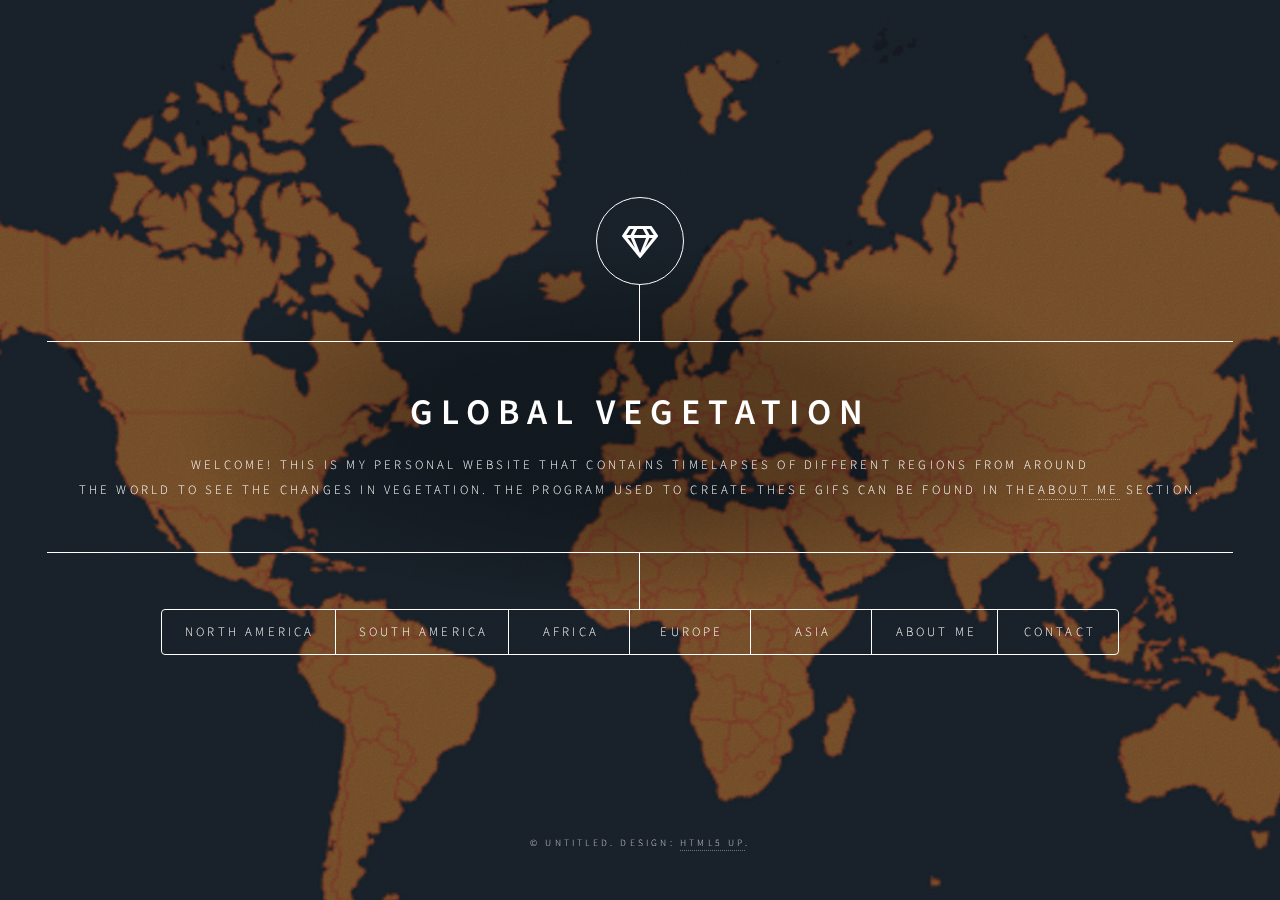
==== html5up-dimension/index.html @ e76c3365 "Update website" ====
<!DOCTYPE HTML>
<!--
	Dimension by HTML5 UP
	html5up.net | @ajlkn
	Free for personal and commercial use under the CCA 3.0 license (html5up.net/license)
-->
<html>
	<head>
		<title>Global Vegetation</title>
		<meta charset="utf-8" />
		<meta name="viewport" content="width=device-width, initial-scale=1, user-scalable=no" />
		<link rel="stylesheet" href="assets/css/main.css" />
		<noscript><link rel="stylesheet" href="assets/css/noscript.css" /></noscript>
	</head>
	<body class="is-preload">

		<!-- Wrapper -->
			<div id="wrapper">

				<!-- Header -->
					<header id="header">
						<div class="logo">
							<span class="icon fa-gem"></span>
						</div>
						<div class="content">
							<div class="inner">
								<h1>Global Vegetation</h1>
								<p>Welcome! This is my personal website that contains timelapses of different regions from around<br />
								the world to see the changes in vegetation. The program used to create these gifs can be found in the<a href="#about_me">About Me</a> section.</p>
							</div>
						</div>
						<nav>
							<ul>
								<li><a href="#north_america">North America</a></li>
								<li><a href="#south_america">South America</a></li>
								<li><a href="#africa">Africa</a></li>
								<li><a href="#europe">Europe</a></li>
								<li><a href="#asia">Asia</a></li>
								<li><a href="#about_me">About Me</a></li>
								<li><a href="#contact">Contact</a></li>
								<!--<li><a href="#elements">Elements</a></li>-->
							</ul>
						</nav>
					</header>

				<!-- Main -->
					<div id="main">

						<!-- North America -->
							<article id="north_america">
								<h2 class="major">North America</h2>
								<span class="image main"><img src="images/pic01.jpg" alt="" /></span>
								<p>Aenean ornare velit lacus, ac varius enim ullamcorper eu. Proin aliquam facilisis ante interdum congue. Integer mollis, nisl amet convallis, porttitor magna ullamcorper, amet egestas mauris. Ut magna finibus nisi nec lacinia. Nam maximus erat id euismod egestas. By the way, check out my <a href="#work">awesome work</a>.</p>
								<span class="image main"><img src="images/pic01.jpg" alt="" /></span>
								<p>Lorem ipsum dolor sit amet, consectetur adipiscing elit. Duis dapibus rutrum facilisis. Class aptent taciti sociosqu ad litora torquent per conubia nostra, per inceptos himenaeos. Etiam tristique libero eu nibh porttitor fermentum. Nullam venenatis erat id vehicula viverra. Nunc ultrices eros ut ultricies condimentum. Mauris risus lacus, blandit sit amet venenatis non, bibendum vitae dolor. Nunc lorem mauris, fringilla in aliquam at, euismod in lectus. Pellentesque habitant morbi tristique senectus et netus et malesuada fames ac turpis egestas. In non lorem sit amet elit placerat maximus. Pellentesque aliquam maximus risus, vel sed vehicula.</p>
							</article>

						<!-- South America -->
							<article id="south_america">
								<h2 class="major">South America</h2>
								<span class="image main"><img src="images/pic02.jpg" alt="" /></span>
								<p>Adipiscing magna sed dolor elit. Praesent eleifend dignissim arcu, at eleifend sapien imperdiet ac. Aliquam erat volutpat. Praesent urna nisi, fringila lorem et vehicula lacinia quam. Integer sollicitudin mauris nec lorem luctus ultrices.</p>
								<p>Nullam et orci eu lorem consequat tincidunt vivamus et sagittis libero. Mauris aliquet magna magna sed nunc rhoncus pharetra. Pellentesque condimentum sem. In efficitur ligula tate urna. Maecenas laoreet massa vel lacinia pellentesque lorem ipsum dolor. Nullam et orci eu lorem consequat tincidunt. Vivamus et sagittis libero. Mauris aliquet magna magna sed nunc rhoncus amet feugiat tempus.</p>
							</article>

						<!-- Africa -->
							<article id="africa">
								<h2 class="major">Africa</h2>
								<span class="image main"><img src="images/pic02.jpg" alt="" /></span>
								<p>Adipiscing magna sed dolor elit. Praesent eleifend dignissim arcu, at eleifend sapien imperdiet ac. Aliquam erat volutpat. Praesent urna nisi, fringila lorem et vehicula lacinia quam. Integer sollicitudin mauris nec lorem luctus ultrices.</p>
								<p>Nullam et orci eu lorem consequat tincidunt vivamus et sagittis libero. Mauris aliquet magna magna sed nunc rhoncus pharetra. Pellentesque condimentum sem. In efficitur ligula tate urna. Maecenas laoreet massa vel lacinia pellentesque lorem ipsum dolor. Nullam et orci eu lorem consequat tincidunt. Vivamus et sagittis libero. Mauris aliquet magna magna sed nunc rhoncus amet feugiat tempus.</p>
							</article>

						<!-- Europe -->
							<article id="europe">
								<h2 class="major">Europe</h2>
								<span class="image main"><img src="images/pic02.jpg" alt="" /></span>
								<p>Adipiscing magna sed dolor elit. Praesent eleifend dignissim arcu, at eleifend sapien imperdiet ac. Aliquam erat volutpat. Praesent urna nisi, fringila lorem et vehicula lacinia quam. Integer sollicitudin mauris nec lorem luctus ultrices.</p>
								<p>Nullam et orci eu lorem consequat tincidunt vivamus et sagittis libero. Mauris aliquet magna magna sed nunc rhoncus pharetra. Pellentesque condimentum sem. In efficitur ligula tate urna. Maecenas laoreet massa vel lacinia pellentesque lorem ipsum dolor. Nullam et orci eu lorem consequat tincidunt. Vivamus et sagittis libero. Mauris aliquet magna magna sed nunc rhoncus amet feugiat tempus.</p>
							</article>

						<!-- Asia -->
							<article id="asia">
								<h2 class="major">Asia</h2>
								<span class="image main"><img src="images/pic02.jpg" alt="" /></span>
								<p>Adipiscing magna sed dolor elit. Praesent eleifend dignissim arcu, at eleifend sapien imperdiet ac. Aliquam erat volutpat. Praesent urna nisi, fringila lorem et vehicula lacinia quam. Integer sollicitudin mauris nec lorem luctus ultrices.</p>
								<p>Nullam et orci eu lorem consequat tincidunt vivamus et sagittis libero. Mauris aliquet magna magna sed nunc rhoncus pharetra. Pellentesque condimentum sem. In efficitur ligula tate urna. Maecenas laoreet massa vel lacinia pellentesque lorem ipsum dolor. Nullam et orci eu lorem consequat tincidunt. Vivamus et sagittis libero. Mauris aliquet magna magna sed nunc rhoncus amet feugiat tempus.</p>
							</article>

						<!-- About Me -->
							<article id="about_me">
								<h2 class="major">About Me</h2>
								<span class="image main"><img src="images/pic03.jpg" alt="" /></span>
								<p>Lorem ipsum dolor sit amet, consectetur et adipiscing elit. Praesent eleifend dignissim arcu, at eleifend sapien imperdiet ac. Aliquam erat volutpat. Praesent urna nisi, fringila lorem et vehicula lacinia quam. Integer sollicitudin mauris nec lorem luctus ultrices. Aliquam libero et malesuada fames ac ante ipsum primis in faucibus. Cras viverra ligula sit amet ex mollis mattis lorem ipsum dolor sit amet.</p>
							</article>

						<!-- Contact -->
							<article id="contact">
								<h2 class="major">Contact</h2>
								<form method="post" action="#">
									<div class="fields">
										<div class="field half">
											<label for="name">Name</label>
											<input type="text" name="name" id="name" />
										</div>
										<div class="field half">
											<label for="email">Email</label>
											<input type="text" name="email" id="email" />
										</div>
										<div class="field">
											<label for="message">Message</label>
											<textarea name="message" id="message" rows="4"></textarea>
										</div>
									</div>
									<ul class="actions">
										<li><input type="submit" value="Send Message" class="primary" /></li>
										<li><input type="reset" value="Reset" /></li>
									</ul>
								</form>
								<ul class="icons">
									<li><a href="#" class="icon brands fa-twitter"><span class="label">Twitter</span></a></li>
									<li><a href="#" class="icon brands fa-facebook-f"><span class="label">Facebook</span></a></li>
									<li><a href="#" class="icon brands fa-instagram"><span class="label">Instagram</span></a></li>
									<li><a href="#" class="icon brands fa-github"><span class="label">GitHub</span></a></li>
								</ul>
							</article>

						<!-- Elements -->
							<article id="elements">
								<h2 class="major">Elements</h2>

								<section>
									<h3 class="major">Text</h3>
									<p>This is <b>bold</b> and this is <strong>strong</strong>. This is <i>italic</i> and this is <em>emphasized</em>.
									This is <sup>superscript</sup> text and this is <sub>subscript</sub> text.
									This is <u>underlined</u> and this is code: <code>for (;;) { ... }</code>. Finally, <a href="#">this is a link</a>.</p>
									<hr />
									<h2>Heading Level 2</h2>
									<h3>Heading Level 3</h3>
									<h4>Heading Level 4</h4>
									<h5>Heading Level 5</h5>
									<h6>Heading Level 6</h6>
									<hr />
									<h4>Blockquote</h4>
									<blockquote>Fringilla nisl. Donec accumsan interdum nisi, quis tincidunt felis sagittis eget tempus euismod. Vestibulum ante ipsum primis in faucibus vestibulum. Blandit adipiscing eu felis iaculis volutpat ac adipiscing accumsan faucibus. Vestibulum ante ipsum primis in faucibus lorem ipsum dolor sit amet nullam adipiscing eu felis.</blockquote>
									<h4>Preformatted</h4>
									<pre><code>i = 0;

while (!deck.isInOrder()) {
    print 'Iteration ' + i;
    deck.shuffle();
    i++;
}

print 'It took ' + i + ' iterations to sort the deck.';</code></pre>
								</section>

								<section>
									<h3 class="major">Lists</h3>

									<h4>Unordered</h4>
									<ul>
										<li>Dolor pulvinar etiam.</li>
										<li>Sagittis adipiscing.</li>
										<li>Felis enim feugiat.</li>
									</ul>

									<h4>Alternate</h4>
									<ul class="alt">
										<li>Dolor pulvinar etiam.</li>
										<li>Sagittis adipiscing.</li>
										<li>Felis enim feugiat.</li>
									</ul>

									<h4>Ordered</h4>
									<ol>
										<li>Dolor pulvinar etiam.</li>
										<li>Etiam vel felis viverra.</li>
										<li>Felis enim feugiat.</li>
										<li>Dolor pulvinar etiam.</li>
										<li>Etiam vel felis lorem.</li>
										<li>Felis enim et feugiat.</li>
									</ol>
									<h4>Icons</h4>
									<ul class="icons">
										<li><a href="#" class="icon brands fa-twitter"><span class="label">Twitter</span></a></li>
										<li><a href="#" class="icon brands fa-facebook-f"><span class="label">Facebook</span></a></li>
										<li><a href="#" class="icon brands fa-instagram"><span class="label">Instagram</span></a></li>
										<li><a href="#" class="icon brands fa-github"><span class="label">Github</span></a></li>
									</ul>

									<h4>Actions</h4>
									<ul class="actions">
										<li><a href="#" class="button primary">Default</a></li>
										<li><a href="#" class="button">Default</a></li>
									</ul>
									<ul class="actions stacked">
										<li><a href="#" class="button primary">Default</a></li>
										<li><a href="#" class="button">Default</a></li>
									</ul>
								</section>

								<section>
									<h3 class="major">Table</h3>
									<h4>Default</h4>
									<div class="table-wrapper">
										<table>
											<thead>
												<tr>
													<th>Name</th>
													<th>Description</th>
													<th>Price</th>
												</tr>
											</thead>
											<tbody>
												<tr>
													<td>Item One</td>
													<td>Ante turpis integer aliquet porttitor.</td>
													<td>29.99</td>
												</tr>
												<tr>
													<td>Item Two</td>
													<td>Vis ac commodo adipiscing arcu aliquet.</td>
													<td>19.99</td>
												</tr>
												<tr>
													<td>Item Three</td>
													<td> Morbi faucibus arcu accumsan lorem.</td>
													<td>29.99</td>
												</tr>
												<tr>
													<td>Item Four</td>
													<td>Vitae integer tempus condimentum.</td>
													<td>19.99</td>
												</tr>
												<tr>
													<td>Item Five</td>
													<td>Ante turpis integer aliquet porttitor.</td>
													<td>29.99</td>
												</tr>
											</tbody>
											<tfoot>
												<tr>
													<td colspan="2"></td>
													<td>100.00</td>
												</tr>
											</tfoot>
										</table>
									</div>

									<h4>Alternate</h4>
									<div class="table-wrapper">
										<table class="alt">
											<thead>
												<tr>
													<th>Name</th>
													<th>Description</th>
													<th>Price</th>
												</tr>
											</thead>
											<tbody>
												<tr>
													<td>Item One</td>
													<td>Ante turpis integer aliquet porttitor.</td>
													<td>29.99</td>
												</tr>
												<tr>
													<td>Item Two</td>
													<td>Vis ac commodo adipiscing arcu aliquet.</td>
													<td>19.99</td>
												</tr>
												<tr>
													<td>Item Three</td>
													<td> Morbi faucibus arcu accumsan lorem.</td>
													<td>29.99</td>
												</tr>
												<tr>
													<td>Item Four</td>
													<td>Vitae integer tempus condimentum.</td>
													<td>19.99</td>
												</tr>
												<tr>
													<td>Item Five</td>
													<td>Ante turpis integer aliquet porttitor.</td>
													<td>29.99</td>
												</tr>
											</tbody>
											<tfoot>
												<tr>
													<td colspan="2"></td>
													<td>100.00</td>
												</tr>
											</tfoot>
										</table>
									</div>
								</section>

								<section>
									<h3 class="major">Buttons</h3>
									<ul class="actions">
										<li><a href="#" class="button primary">Primary</a></li>
										<li><a href="#" class="button">Default</a></li>
									</ul>
									<ul class="actions">
										<li><a href="#" class="button">Default</a></li>
										<li><a href="#" class="button small">Small</a></li>
									</ul>
									<ul class="actions">
										<li><a href="#" class="button primary icon solid fa-download">Icon</a></li>
										<li><a href="#" class="button icon solid fa-download">Icon</a></li>
									</ul>
									<ul class="actions">
										<li><span class="button primary disabled">Disabled</span></li>
										<li><span class="button disabled">Disabled</span></li>
									</ul>
								</section>

								<section>
									<h3 class="major">Form</h3>
									<form method="post" action="#">
										<div class="fields">
											<div class="field half">
												<label for="demo-name">Name</label>
												<input type="text" name="demo-name" id="demo-name" value="" placeholder="Jane Doe" />
											</div>
											<div class="field half">
												<label for="demo-email">Email</label>
												<input type="email" name="demo-email" id="demo-email" value="" placeholder="jane@untitled.tld" />
											</div>
											<div class="field">
												<label for="demo-category">Category</label>
												<select name="demo-category" id="demo-category">
													<option value="">-</option>
													<option value="1">Manufacturing</option>
													<option value="1">Shipping</option>
													<option value="1">Administration</option>
													<option value="1">Human Resources</option>
												</select>
											</div>
											<div class="field half">
												<input type="radio" id="demo-priority-low" name="demo-priority" checked>
												<label for="demo-priority-low">Low</label>
											</div>
											<div class="field half">
												<input type="radio" id="demo-priority-high" name="demo-priority">
												<label for="demo-priority-high">High</label>
											</div>
											<div class="field half">
												<input type="checkbox" id="demo-copy" name="demo-copy">
												<label for="demo-copy">Email me a copy</label>
											</div>
											<div class="field half">
												<input type="checkbox" id="demo-human" name="demo-human" checked>
												<label for="demo-human">Not a robot</label>
											</div>
											<div class="field">
												<label for="demo-message">Message</label>
												<textarea name="demo-message" id="demo-message" placeholder="Enter your message" rows="6"></textarea>
											</div>
										</div>
										<ul class="actions">
											<li><input type="submit" value="Send Message" class="primary" /></li>
											<li><input type="reset" value="Reset" /></li>
										</ul>
									</form>
								</section>

							</article>

					</div>

				<!-- Footer -->
					<footer id="footer">
						<p class="copyright">&copy; Untitled. Design: <a href="https://html5up.net">HTML5 UP</a>.</p>
					</footer>

			</div>

		<!-- BG -->
			<div id="bg"></div>

		<!-- Scripts -->
			<script src="assets/js/jquery.min.js"></script>
			<script src="assets/js/browser.min.js"></script>
			<script src="assets/js/breakpoints.min.js"></script>
			<script src="assets/js/util.js"></script>
			<script src="assets/js/main.js"></script>

	</body>
</html>
---- html5up-dimension/assets/css/main.css ----
@import url(fontawesome-all.min.css);
@import url("https://fonts.googleapis.com/css?family=Source+Sans+Pro:300italic,600italic,300,600");

/*
	Dimension by HTML5 UP
	html5up.net | @ajlkn
	Free for personal and commercial use under the CCA 3.0 license (html5up.net/license)
*/

html, body, div, span, applet, object,
iframe, h1, h2, h3, h4, h5, h6, p, blockquote,
pre, a, abbr, acronym, address, big, cite,
code, del, dfn, em, img, ins, kbd, q, s, samp,
small, strike, strong, sub, sup, tt, var, b,
u, i, center, dl, dt, dd, ol, ul, li, fieldset,
form, label, legend, table, caption, tbody,
tfoot, thead, tr, th, td, article, aside,
canvas, details, embed, figure, figcaption,
footer, header, hgroup, menu, nav, output, ruby,
section, summary, time, mark, audio, video {
	margin: 0;
	padding: 0;
	border: 0;
	font-size: 100%;
	font: inherit;
	vertical-align: baseline;}

article, aside, details, figcaption, figure,
footer, header, hgroup, menu, nav, section {
	display: block;}

body {
	line-height: 1;
}

ol, ul {
	list-style: none;
}

blockquote, q {
	quotes: none;
}

	blockquote:before, blockquote:after, q:before, q:after {
		content: '';
		content: none;
	}

table {
	border-collapse: collapse;
	border-spacing: 0;
}

body {
	-webkit-text-size-adjust: none;
}

mark {
	background-color: transparent;
	color: inherit;
}

input::-moz-focus-inner {
	border: 0;
	padding: 0;
}

input, select, textarea {
	-moz-appearance: none;
	-webkit-appearance: none;
	-ms-appearance: none;
	appearance: none;
}

/* Basic */

	@-ms-viewport {
		width: device-width;
	}

	@media screen and (max-width: 480px) {

		html, body {
			min-width: 320px;
		}

	}

	html {
		box-sizing: border-box;
	}

	*, *:before, *:after {
		box-sizing: inherit;
	}

	body {
		background: #1b1f22;
	}

		body.is-preload *, body.is-preload *:before, body.is-preload *:after {
			-moz-animation: none !important;
			-webkit-animation: none !important;
			-ms-animation: none !important;
			animation: none !important;
			-moz-transition: none !important;
			-webkit-transition: none !important;
			-ms-transition: none !important;
			transition: none !important;
		}

/* Type */

	html {
		font-size: 16pt;
	}

		@media screen and (max-width: 1680px) {

			html {
				font-size: 12pt;
			}

		}

		@media screen and (max-width: 736px) {

			html {
				font-size: 11pt;
			}

		}

		@media screen and (max-width: 360px) {

			html {
				font-size: 10pt;
			}

		}

	body, input, select, textarea {
		color: #ffffff;
		font-family: "Source Sans Pro", sans-serif;
		font-weight: 300;
		font-size: 1rem;
		line-height: 1.65;
	}

	a {
		-moz-transition: color 0.2s ease-in-out, background-color 0.2s ease-in-out, border-bottom-color 0.2s ease-in-out;
		-webkit-transition: color 0.2s ease-in-out, background-color 0.2s ease-in-out, border-bottom-color 0.2s ease-in-out;
		-ms-transition: color 0.2s ease-in-out, background-color 0.2s ease-in-out, border-bottom-color 0.2s ease-in-out;
		transition: color 0.2s ease-in-out, background-color 0.2s ease-in-out, border-bottom-color 0.2s ease-in-out;
		border-bottom: dotted 1px rgba(255, 255, 255, 0.5);
		text-decoration: none;
		color: inherit;
	}

		a:hover {
			border-bottom-color: transparent;
		}

	strong, b {
		color: #ffffff;
		font-weight: 600;
	}

	em, i {
		font-style: italic;
	}

	p {
		margin: 0 0 2rem 0;
	}

	h1, h2, h3, h4, h5, h6 {
		color: #ffffff;
		font-weight: 600;
		line-height: 1.5;
		margin: 0 0 1rem 0;
		text-transform: uppercase;
		letter-spacing: 0.2rem;
	}

		h1 a, h2 a, h3 a, h4 a, h5 a, h6 a {
			color: inherit;
			text-decoration: none;
		}

		h1.major, h2.major, h3.major, h4.major, h5.major, h6.major {
			border-bottom: solid 1px #ffffff;
			width: -moz-max-content;
			width: -webkit-max-content;
			width: -ms-max-content;
			width: max-content;
			padding-bottom: 0.5rem;
			margin: 0 0 2rem 0;
		}

	h1 {
		font-size: 2.25rem;
		line-height: 1.3;
		letter-spacing: 0.5rem;
	}

	h2 {
		font-size: 1.5rem;
		line-height: 1.4;
		letter-spacing: 0.5rem;
	}

	h3 {
		font-size: 1rem;
	}

	h4 {
		font-size: 0.8rem;
	}

	h5 {
		font-size: 0.7rem;
	}

	h6 {
		font-size: 0.6rem;
	}

	@media screen and (max-width: 736px) {

		h1 {
			font-size: 1.75rem;
			line-height: 1.4;
		}

		h2 {
			font-size: 1.25em;
			line-height: 1.5;
		}

	}

	sub {
		font-size: 0.8rem;
		position: relative;
		top: 0.5rem;
	}

	sup {
		font-size: 0.8rem;
		position: relative;
		top: -0.5rem;
	}

	blockquote {
		border-left: solid 4px #ffffff;
		font-style: italic;
		margin: 0 0 2rem 0;
		padding: 0.5rem 0 0.5rem 2rem;
	}

	code {
		background: rgba(255, 255, 255, 0.075);
		border-radius: 4px;
		font-family: "Courier New", monospace;
		font-size: 0.9rem;
		margin: 0 0.25rem;
		padding: 0.25rem 0.65rem;
	}

	pre {
		-webkit-overflow-scrolling: touch;
		font-family: "Courier New", monospace;
		font-size: 0.9rem;
		margin: 0 0 2rem 0;
	}

		pre code {
			display: block;
			line-height: 1.75;
			padding: 1rem 1.5rem;
			overflow-x: auto;
		}

	hr {
		border: 0;
		border-bottom: solid 1px #ffffff;
		margin: 2.75rem 0;
	}

	.align-left {
		text-align: left;
	}

	.align-center {
		text-align: center;
	}

	.align-right {
		text-align: right;
	}

/* Form */

	form {
		margin: 0 0 2rem 0;
	}

		form > :last-child {
			margin-bottom: 0;
		}

		form > .fields {
			display: -moz-flex;
			display: -webkit-flex;
			display: -ms-flex;
			display: flex;
			-moz-flex-wrap: wrap;
			-webkit-flex-wrap: wrap;
			-ms-flex-wrap: wrap;
			flex-wrap: wrap;
			width: calc(100% + 3rem);
			margin: -1.5rem 0 2rem -1.5rem;
		}

			form > .fields > .field {
				-moz-flex-grow: 0;
				-webkit-flex-grow: 0;
				-ms-flex-grow: 0;
				flex-grow: 0;
				-moz-flex-shrink: 0;
				-webkit-flex-shrink: 0;
				-ms-flex-shrink: 0;
				flex-shrink: 0;
				padding: 1.5rem 0 0 1.5rem;
				width: calc(100% - 1.5rem);
			}

				form > .fields > .field.half {
					width: calc(50% - 0.75rem);
				}

				form > .fields > .field.third {
					width: calc(100%/3 - 0.5rem);
				}

				form > .fields > .field.quarter {
					width: calc(25% - 0.375rem);
				}

		@media screen and (max-width: 480px) {

			form > .fields {
				width: calc(100% + 3rem);
				margin: -1.5rem 0 2rem -1.5rem;
			}

				form > .fields > .field {
					padding: 1.5rem 0 0 1.5rem;
					width: calc(100% - 1.5rem);
				}

					form > .fields > .field.half {
						width: calc(100% - 1.5rem);
					}

					form > .fields > .field.third {
						width: calc(100% - 1.5rem);
					}

					form > .fields > .field.quarter {
						width: calc(100% - 1.5rem);
					}

		}

	label {
		color: #ffffff;
		display: block;
		font-size: 0.8rem;
		font-weight: 300;
		letter-spacing: 0.2rem;
		line-height: 1.5;
		margin: 0 0 1rem 0;
		text-transform: uppercase;
	}

	input[type="text"],
	input[type="password"],
	input[type="email"],
	input[type="tel"],
	select,
	textarea {
		-moz-appearance: none;
		-webkit-appearance: none;
		-ms-appearance: none;
		appearance: none;
		-moz-transition: border-color 0.2s ease-in-out, box-shadow 0.2s ease-in-out, background-color 0.2s ease-in-out;
		-webkit-transition: border-color 0.2s ease-in-out, box-shadow 0.2s ease-in-out, background-color 0.2s ease-in-out;
		-ms-transition: border-color 0.2s ease-in-out, box-shadow 0.2s ease-in-out, background-color 0.2s ease-in-out;
		transition: border-color 0.2s ease-in-out, box-shadow 0.2s ease-in-out, background-color 0.2s ease-in-out;
		background-color: transparent;
		border-radius: 4px;
		border: solid 1px #ffffff;
		color: inherit;
		display: block;
		outline: 0;
		padding: 0 1rem;
		text-decoration: none;
		width: 100%;
	}

		input[type="text"]:invalid,
		input[type="password"]:invalid,
		input[type="email"]:invalid,
		input[type="tel"]:invalid,
		select:invalid,
		textarea:invalid {
			box-shadow: none;
		}

		input[type="text"]:focus,
		input[type="password"]:focus,
		input[type="email"]:focus,
		input[type="tel"]:focus,
		select:focus,
		textarea:focus {
			background: rgba(255, 255, 255, 0.075);
			border-color: #ffffff;
			box-shadow: 0 0 0 1px #ffffff;
		}

	select {
		background-image: url("data:image/svg+xml;charset=utf8,%3Csvg xmlns='http://www.w3.org/2000/svg' width='40' height='40' preserveAspectRatio='none' viewBox='0 0 40 40'%3E%3Cpath d='M9.4,12.3l10.4,10.4l10.4-10.4c0.2-0.2,0.5-0.4,0.9-0.4c0.3,0,0.6,0.1,0.9,0.4l3.3,3.3c0.2,0.2,0.4,0.5,0.4,0.9 c0,0.4-0.1,0.6-0.4,0.9L20.7,31.9c-0.2,0.2-0.5,0.4-0.9,0.4c-0.3,0-0.6-0.1-0.9-0.4L4.3,17.3c-0.2-0.2-0.4-0.5-0.4-0.9 c0-0.4,0.1-0.6,0.4-0.9l3.3-3.3c0.2-0.2,0.5-0.4,0.9-0.4S9.1,12.1,9.4,12.3z' fill='%23ffffff' /%3E%3C/svg%3E");
		background-size: 1.25rem;
		background-repeat: no-repeat;
		background-position: calc(100% - 1rem) center;
		height: 2.75rem;
		padding-right: 2.75rem;
		text-overflow: ellipsis;
	}

		select option {
			color: #ffffff;
			background: #1b1f22;
		}

		select:focus::-ms-value {
			background-color: transparent;
		}

		select::-ms-expand {
			display: none;
		}

	input[type="text"],
	input[type="password"],
	input[type="email"],
	select {
		height: 2.75rem;
	}

	textarea {
		padding: 0.75rem 1rem;
	}

	input[type="checkbox"],
	input[type="radio"] {
		-moz-appearance: none;
		-webkit-appearance: none;
		-ms-appearance: none;
		appearance: none;
		display: block;
		float: left;
		margin-right: -2rem;
		opacity: 0;
		width: 1rem;
		z-index: -1;
	}

		input[type="checkbox"] + label,
		input[type="radio"] + label {
			text-decoration: none;
			-moz-user-select: none;
			-webkit-user-select: none;
			-ms-user-select: none;
			user-select: none;
			color: #ffffff;
			cursor: pointer;
			display: inline-block;
			font-size: 0.8rem;
			font-weight: 300;
			margin: 0 0 0.5rem 0;
			padding-left: 2.65rem;
			padding-right: 0.75rem;
			position: relative;
		}

			input[type="checkbox"] + label:before,
			input[type="radio"] + label:before {
				-moz-osx-font-smoothing: grayscale;
				-webkit-font-smoothing: antialiased;
				display: inline-block;
				font-style: normal;
				font-variant: normal;
				text-rendering: auto;
				line-height: 1;
				text-transform: none !important;
				font-family: 'Font Awesome 5 Free';
				font-weight: 900;
			}

			input[type="checkbox"] + label:before,
			input[type="radio"] + label:before {
				-moz-transition: border-color 0.2s ease-in-out, box-shadow 0.2s ease-in-out, background-color 0.2s ease-in-out;
				-webkit-transition: border-color 0.2s ease-in-out, box-shadow 0.2s ease-in-out, background-color 0.2s ease-in-out;
				-ms-transition: border-color 0.2s ease-in-out, box-shadow 0.2s ease-in-out, background-color 0.2s ease-in-out;
				transition: border-color 0.2s ease-in-out, box-shadow 0.2s ease-in-out, background-color 0.2s ease-in-out;
				border-radius: 4px;
				border: solid 1px #ffffff;
				content: '';
				display: inline-block;
				height: 1.65rem;
				left: 0;
				line-height: 1.65rem;
				position: absolute;
				text-align: center;
				top: -0.15rem;
				width: 1.65rem;
			}

		input[type="checkbox"]:checked + label:before,
		input[type="radio"]:checked + label:before {
			background: #ffffff !important;
			border-color: #ffffff !important;
			color: #1b1f22;
			content: '\f00c';
		}

		input[type="checkbox"]:focus + label:before,
		input[type="radio"]:focus + label:before {
			background: rgba(255, 255, 255, 0.075);
			border-color: #ffffff;
			box-shadow: 0 0 0 1px #ffffff;
		}

	input[type="checkbox"] + label:before {
		border-radius: 4px;
	}

	input[type="radio"] + label:before {
		border-radius: 100%;
	}

	::-webkit-input-placeholder {
		color: rgba(255, 255, 255, 0.5) !important;
		opacity: 1.0;
	}

	:-moz-placeholder {
		color: rgba(255, 255, 255, 0.5) !important;
		opacity: 1.0;
	}

	::-moz-placeholder {
		color: rgba(255, 255, 255, 0.5) !important;
		opacity: 1.0;
	}

	:-ms-input-placeholder {
		color: rgba(255, 255, 255, 0.5) !important;
		opacity: 1.0;
	}

	.formerize-placeholder {
		color: rgba(255, 255, 255, 0.5) !important;
		opacity: 1.0;
	}

/* Box */

	.box {
		border-radius: 4px;
		border: solid 1px #ffffff;
		margin-bottom: 2rem;
		padding: 1.5em;
	}

		.box > :last-child,
		.box > :last-child > :last-child,
		.box > :last-child > :last-child > :last-child {
			margin-bottom: 0;
		}

		.box.alt {
			border: 0;
			border-radius: 0;
			padding: 0;
		}

/* Icon */

	.icon {
		text-decoration: none;
		border-bottom: none;
		position: relative;
	}

		.icon:before {
			-moz-osx-font-smoothing: grayscale;
			-webkit-font-smoothing: antialiased;
			display: inline-block;
			font-style: normal;
			font-variant: normal;
			text-rendering: auto;
			line-height: 1;
			text-transform: none !important;
			font-family: 'Font Awesome 5 Free';
			font-weight: 400;
		}

		.icon > .label {
			display: none;
		}

		.icon:before {
			line-height: inherit;
		}

		.icon.solid:before {
			font-weight: 900;
		}

		.icon.brands:before {
			font-family: 'Font Awesome 5 Brands';
		}

/* Image */

	.image {
		border-radius: 4px;
		border: 0;
		display: inline-block;
		position: relative;
	}

		.image:before {
			pointer-events: none;
			background-image: url("../../images/overlay.png");
			background-color: rgba(19, 21, 25, 0.5);
			border-radius: 4px;
			content: '';
			display: block;
			height: 100%;
			left: 0;
			opacity: 0.5;
			position: absolute;
			top: 0;
			width: 100%;
		}

		.image img {
			border-radius: 4px;
			display: block;
		}

		.image.left, .image.right {
			max-width: 40%;
		}

			.image.left img, .image.right img {
				width: 100%;
			}

		.image.left {
			float: left;
			padding: 0 1.5em 1em 0;
			top: 0.25em;
		}

		.image.right {
			float: right;
			padding: 0 0 1em 1.5em;
			top: 0.25em;
		}

		.image.fit {
			display: block;
			margin: 0 0 2rem 0;
			width: 100%;
		}

			.image.fit img {
				width: 100%;
			}

		.image.main {
			display: block;
			margin: 2.5rem 0;
			width: 100%;
		}

			.image.main img {
				width: 100%;
			}

		@media screen and (max-width: 736px) {

			.image.main {
				margin: 2rem 0;
			}

		}

		@media screen and (max-width: 480px) {

			.image.main {
				margin: 1.5rem 0;
			}

		}

/* List */

	ol {
		list-style: decimal;
		margin: 0 0 2rem 0;
		padding-left: 1.25em;
	}

		ol li {
			padding-left: 0.25em;
		}

	ul {
		list-style: disc;
		margin: 0 0 2rem 0;
		padding-left: 1em;
	}

		ul li {
			padding-left: 0.5em;
		}

		ul.alt {
			list-style: none;
			padding-left: 0;
		}

			ul.alt li {
				border-top: solid 1px #ffffff;
				padding: 0.5em 0;
			}

				ul.alt li:first-child {
					border-top: 0;
					padding-top: 0;
				}

	dl {
		margin: 0 0 2rem 0;
	}

		dl dt {
			display: block;
			font-weight: 600;
			margin: 0 0 1rem 0;
		}

		dl dd {
			margin-left: 2rem;
		}

/* Actions */

	ul.actions {
		display: -moz-flex;
		display: -webkit-flex;
		display: -ms-flex;
		display: flex;
		cursor: default;
		list-style: none;
		margin-left: -1rem;
		padding-left: 0;
	}

		ul.actions li {
			padding: 0 0 0 1rem;
			vertical-align: middle;
		}

		ul.actions.special {
			-moz-justify-content: center;
			-webkit-justify-content: center;
			-ms-justify-content: center;
			justify-content: center;
			width: 100%;
			margin-left: 0;
		}

			ul.actions.special li:first-child {
				padding-left: 0;
			}

		ul.actions.stacked {
			-moz-flex-direction: column;
			-webkit-flex-direction: column;
			-ms-flex-direction: column;
			flex-direction: column;
			margin-left: 0;
		}

			ul.actions.stacked li {
				padding: 1.3rem 0 0 0;
			}

				ul.actions.stacked li:first-child {
					padding-top: 0;
				}

		ul.actions.fit {
			width: calc(100% + 1rem);
		}

			ul.actions.fit li {
				-moz-flex-grow: 1;
				-webkit-flex-grow: 1;
				-ms-flex-grow: 1;
				flex-grow: 1;
				-moz-flex-shrink: 1;
				-webkit-flex-shrink: 1;
				-ms-flex-shrink: 1;
				flex-shrink: 1;
				width: 100%;
			}

				ul.actions.fit li > * {
					width: 100%;
				}

			ul.actions.fit.stacked {
				width: 100%;
			}

		@media screen and (max-width: 480px) {

			ul.actions:not(.fixed) {
				-moz-flex-direction: column;
				-webkit-flex-direction: column;
				-ms-flex-direction: column;
				flex-direction: column;
				margin-left: 0;
				width: 100% !important;
			}

				ul.actions:not(.fixed) li {
					-moz-flex-grow: 1;
					-webkit-flex-grow: 1;
					-ms-flex-grow: 1;
					flex-grow: 1;
					-moz-flex-shrink: 1;
					-webkit-flex-shrink: 1;
					-ms-flex-shrink: 1;
					flex-shrink: 1;
					padding: 1rem 0 0 0;
					text-align: center;
					width: 100%;
				}

					ul.actions:not(.fixed) li > * {
						width: 100%;
					}

					ul.actions:not(.fixed) li:first-child {
						padding-top: 0;
					}

					ul.actions:not(.fixed) li input[type="submit"],
					ul.actions:not(.fixed) li input[type="reset"],
					ul.actions:not(.fixed) li input[type="button"],
					ul.actions:not(.fixed) li button,
					ul.actions:not(.fixed) li .button {
						width: 100%;
					}

						ul.actions:not(.fixed) li input[type="submit"].icon:before,
						ul.actions:not(.fixed) li input[type="reset"].icon:before,
						ul.actions:not(.fixed) li input[type="button"].icon:before,
						ul.actions:not(.fixed) li button.icon:before,
						ul.actions:not(.fixed) li .button.icon:before {
							margin-left: -0.5em;
						}

		}

/* Icons */

	ul.icons {
		cursor: default;
		list-style: none;
		padding-left: 0;
	}

		ul.icons li {
			display: inline-block;
			padding: 0 0.75em 0 0;
		}

			ul.icons li:last-child {
				padding-right: 0;
			}

			ul.icons li a {
				border-radius: 100%;
				box-shadow: inset 0 0 0 1px #ffffff;
				display: inline-block;
				height: 2.25rem;
				line-height: 2.25rem;
				text-align: center;
				width: 2.25rem;
			}

				ul.icons li a:hover {
					background-color: rgba(255, 255, 255, 0.075);
				}

				ul.icons li a:active {
					background-color: rgba(255, 255, 255, 0.175);
				}

/* Table */

	.table-wrapper {
		-webkit-overflow-scrolling: touch;
		overflow-x: auto;
	}

	table {
		margin: 0 0 2rem 0;
		width: 100%;
	}

		table tbody tr {
			border: solid 1px #ffffff;
			border-left: 0;
			border-right: 0;
		}

			table tbody tr:nth-child(2n + 1) {
				background-color: rgba(255, 255, 255, 0.075);
			}

		table td {
			padding: 0.75em 0.75em;
		}

		table th {
			color: #ffffff;
			font-size: 0.9em;
			font-weight: 600;
			padding: 0 0.75em 0.75em 0.75em;
			text-align: left;
		}

		table thead {
			border-bottom: solid 2px #ffffff;
		}

		table tfoot {
			border-top: solid 2px #ffffff;
		}

		table.alt {
			border-collapse: separate;
		}

			table.alt tbody tr td {
				border: solid 1px #ffffff;
				border-left-width: 0;
				border-top-width: 0;
			}

				table.alt tbody tr td:first-child {
					border-left-width: 1px;
				}

			table.alt tbody tr:first-child td {
				border-top-width: 1px;
			}

			table.alt thead {
				border-bottom: 0;
			}

			table.alt tfoot {
				border-top: 0;
			}

/* Button */

	input[type="submit"],
	input[type="reset"],
	input[type="button"],
	button,
	.button {
		-moz-appearance: none;
		-webkit-appearance: none;
		-ms-appearance: none;
		appearance: none;
		-moz-transition: background-color 0.2s ease-in-out, color 0.2s ease-in-out;
		-webkit-transition: background-color 0.2s ease-in-out, color 0.2s ease-in-out;
		-ms-transition: background-color 0.2s ease-in-out, color 0.2s ease-in-out;
		transition: background-color 0.2s ease-in-out, color 0.2s ease-in-out;
		background-color: transparent;
		border-radius: 4px;
		border: 0;
		box-shadow: inset 0 0 0 1px #ffffff;
		color: #ffffff !important;
		cursor: pointer;
		display: inline-block;
		font-size: 0.8rem;
		font-weight: 300;
		height: 2.75rem;
		letter-spacing: 0.2rem;
		line-height: 2.75rem;
		outline: 0;
		padding: 0 1.25rem 0 1.35rem;
		text-align: center;
		text-decoration: none;
		text-transform: uppercase;
		white-space: nowrap;
	}

		input[type="submit"]:hover,
		input[type="reset"]:hover,
		input[type="button"]:hover,
		button:hover,
		.button:hover {
			background-color: rgba(255, 255, 255, 0.075);
		}

		input[type="submit"]:active,
		input[type="reset"]:active,
		input[type="button"]:active,
		button:active,
		.button:active {
			background-color: rgba(255, 255, 255, 0.175);
		}

		input[type="submit"].icon:before,
		input[type="reset"].icon:before,
		input[type="button"].icon:before,
		button.icon:before,
		.button.icon:before {
			margin-right: 0.5em;
		}

		input[type="submit"].fit,
		input[type="reset"].fit,
		input[type="button"].fit,
		button.fit,
		.button.fit {
			width: 100%;
		}

		input[type="submit"].small,
		input[type="reset"].small,
		input[type="button"].small,
		button.small,
		.button.small {
			font-size: 0.6rem;
			height: 2.0625rem;
			line-height: 2.0625rem;
		}

		input[type="submit"].primary,
		input[type="reset"].primary,
		input[type="button"].primary,
		button.primary,
		.button.primary {
			background-color: #ffffff;
			color: #1b1f22 !important;
			font-weight: 600;
		}

		input[type="submit"].disabled, input[type="submit"]:disabled,
		input[type="reset"].disabled,
		input[type="reset"]:disabled,
		input[type="button"].disabled,
		input[type="button"]:disabled,
		button.disabled,
		button:disabled,
		.button.disabled,
		.button:disabled {
			pointer-events: none;
			cursor: default;
			opacity: 0.25;
		}

	input[type="submit"],
	input[type="reset"],
	input[type="button"],
	button {
		line-height: calc(2.75rem - 2px);
	}

/* BG */

	#bg {
		-moz-transform: scale(1.0);
		-webkit-transform: scale(1.0);
		-ms-transform: scale(1.0);
		transform: scale(1.0);
		-webkit-backface-visibility: hidden;
		position: fixed;
		top: 0;
		left: 0;
		width: 100%;
		height: 100vh;
		z-index: 1;
	}

		#bg:before, #bg:after {
			content: '';
			display: block;
			position: absolute;
			top: 0;
			left: 0;
			width: 100%;
			height: 100%;
		}

		#bg:before {
			-moz-transition: background-color 2.5s ease-in-out;
			-webkit-transition: background-color 2.5s ease-in-out;
			-ms-transition: background-color 2.5s ease-in-out;
			transition: background-color 2.5s ease-in-out;
			-moz-transition-delay: 0.75s;
			-webkit-transition-delay: 0.75s;
			-ms-transition-delay: 0.75s;
			transition-delay: 0.75s;
			background-image: linear-gradient(to top, rgba(19, 21, 25, 0.5), rgba(19, 21, 25, 0.5)), url("../../images/overlay.png");
			background-size: auto,
 256px 256px;
			background-position: center,
 center;
			background-repeat: no-repeat,
 repeat;
			z-index: 2;
		}

		#bg:after {
			-moz-transform: scale(1.125);
			-webkit-transform: scale(1.125);
			-ms-transform: scale(1.125);
			transform: scale(1.125);
			-moz-transition: -moz-transform 0.325s ease-in-out, -moz-filter 0.325s ease-in-out;
			-webkit-transition: -webkit-transform 0.325s ease-in-out, -webkit-filter 0.325s ease-in-out;
			-ms-transition: -ms-transform 0.325s ease-in-out, -ms-filter 0.325s ease-in-out;
			transition: transform 0.325s ease-in-out, filter 0.325s ease-in-out;
			background-image: url("../../images/World.jpg");
			background-position: center;
			background-size: cover;
			background-repeat: no-repeat;
			z-index: 1;
		}

		body.is-article-visible #bg:after {
			-moz-transform: scale(1.0825);
			-webkit-transform: scale(1.0825);
			-ms-transform: scale(1.0825);
			transform: scale(1.0825);
			-moz-filter: blur(0.2rem);
			-webkit-filter: blur(0.2rem);
			-ms-filter: blur(0.2rem);
			filter: blur(0.2rem);
		}

		body.is-preload #bg:before {
			background-color: #000000;
		}

/* Wrapper */

	#wrapper {
		display: -moz-flex;
		display: -webkit-flex;
		display: -ms-flex;
		display: flex;
		-moz-flex-direction: column;
		-webkit-flex-direction: column;
		-ms-flex-direction: column;
		flex-direction: column;
		-moz-align-items: center;
		-webkit-align-items: center;
		-ms-align-items: center;
		align-items: center;
		-moz-justify-content: space-between;
		-webkit-justify-content: space-between;
		-ms-justify-content: space-between;
		justify-content: space-between;
		position: relative;
		min-height: 100vh;
		width: 100%;
		padding: 4rem 2rem;
		z-index: 3;
	}

		#wrapper:before {
			content: '';
			display: block;
		}

		@media screen and (max-width: 1680px) {

			#wrapper {
				padding: 3rem 2rem;
			}

		}

		@media screen and (max-width: 736px) {

			#wrapper {
				padding: 2rem 1rem;
			}

		}

		@media screen and (max-width: 480px) {

			#wrapper {
				padding: 1rem;
			}

		}

/* Header */

	#header {
		display: -moz-flex;
		display: -webkit-flex;
		display: -ms-flex;
		display: flex;
		-moz-flex-direction: column;
		-webkit-flex-direction: column;
		-ms-flex-direction: column;
		flex-direction: column;
		-moz-align-items: center;
		-webkit-align-items: center;
		-ms-align-items: center;
		align-items: center;
		-moz-transition: -moz-transform 0.325s ease-in-out, -moz-filter 0.325s ease-in-out, opacity 0.325s ease-in-out;
		-webkit-transition: -webkit-transform 0.325s ease-in-out, -webkit-filter 0.325s ease-in-out, opacity 0.325s ease-in-out;
		-ms-transition: -ms-transform 0.325s ease-in-out, -ms-filter 0.325s ease-in-out, opacity 0.325s ease-in-out;
		transition: transform 0.325s ease-in-out, filter 0.325s ease-in-out, opacity 0.325s ease-in-out;
		background-image: -moz-radial-gradient(rgba(0, 0, 0, 0.25) 25%, rgba(0, 0, 0, 0) 55%);
		background-image: -webkit-radial-gradient(rgba(0, 0, 0, 0.25) 25%, rgba(0, 0, 0, 0) 55%);
		background-image: -ms-radial-gradient(rgba(0, 0, 0, 0.25) 25%, rgba(0, 0, 0, 0) 55%);
		background-image: radial-gradient(rgba(0, 0, 0, 0.25) 25%, rgba(0, 0, 0, 0) 55%);
		max-width: 100%;
		text-align: center;
	}

		#header > * {
			-moz-transition: opacity 0.325s ease-in-out;
			-webkit-transition: opacity 0.325s ease-in-out;
			-ms-transition: opacity 0.325s ease-in-out;
			transition: opacity 0.325s ease-in-out;
			position: relative;
			margin-top: 3.5rem;
		}

			#header > *:before {
				content: '';
				display: block;
				position: absolute;
				top: calc(-3.5rem - 1px);
				left: calc(50% - 1px);
				width: 1px;
				height: calc(3.5rem + 1px);
				background: #ffffff;
			}

		#header > :first-child {
			margin-top: 0;
		}

			#header > :first-child:before {
				display: none;
			}

		#header .logo {
			width: 5.5rem;
			height: 5.5rem;
			line-height: 5.5rem;
			border: solid 1px #ffffff;
			border-radius: 100%;
		}

			#header .logo .icon:before {
				font-size: 2rem;
			}

		#header .content {
			border-style: solid;
			border-color: #ffffff;
			border-top-width: 1px;
			border-bottom-width: 1px;
			max-width: 100%;
		}

			#header .content .inner {
				-moz-transition: max-height 0.75s ease, padding 0.75s ease, opacity 0.325s ease-in-out;
				-webkit-transition: max-height 0.75s ease, padding 0.75s ease, opacity 0.325s ease-in-out;
				-ms-transition: max-height 0.75s ease, padding 0.75s ease, opacity 0.325s ease-in-out;
				transition: max-height 0.75s ease, padding 0.75s ease, opacity 0.325s ease-in-out;
				-moz-transition-delay: 0.25s;
				-webkit-transition-delay: 0.25s;
				-ms-transition-delay: 0.25s;
				transition-delay: 0.25s;
				padding: 3rem 2rem;
				max-height: 40rem;
				overflow: hidden;
			}

				#header .content .inner > :last-child {
					margin-bottom: 0;
				}

			#header .content p {
				text-transform: uppercase;
				letter-spacing: 0.2rem;
				font-size: 0.8rem;
				line-height: 2;
			}

		#header nav ul {
			display: -moz-flex;
			display: -webkit-flex;
			display: -ms-flex;
			display: flex;
			margin-bottom: 0;
			list-style: none;
			padding-left: 0;
			border: solid 1px #ffffff;
			border-radius: 4px;
		}

			#header nav ul li {
				padding-left: 0;
				border-left: solid 1px #ffffff;
			}

				#header nav ul li:first-child {
					border-left: 0;
				}

				#header nav ul li a {
					display: block;
					min-width: 7.5rem;
					height: 2.75rem;
					line-height: 2.75rem;
					padding: 0 1.25rem 0 1.45rem;
					text-transform: uppercase;
					letter-spacing: 0.2rem;
					font-size: 0.8rem;
					border-bottom: 0;
				}

					#header nav ul li a:hover {
						background-color: rgba(255, 255, 255, 0.075);
					}

					#header nav ul li a:active {
						background-color: rgba(255, 255, 255, 0.175);
					}

		#header nav.use-middle:after {
			content: '';
			display: block;
			position: absolute;
			top: 0;
			left: calc(50% - 1px);
			width: 1px;
			height: 100%;
			background: #ffffff;
		}

		#header nav.use-middle ul li.is-middle {
			border-left: 0;
		}

		body.is-article-visible #header {
			-moz-transform: scale(0.95);
			-webkit-transform: scale(0.95);
			-ms-transform: scale(0.95);
			transform: scale(0.95);
			-moz-filter: blur(0.1rem);
			-webkit-filter: blur(0.1rem);
			-ms-filter: blur(0.1rem);
			filter: blur(0.1rem);
			opacity: 0;
		}

		body.is-preload #header {
			-moz-filter: blur(0.125rem);
			-webkit-filter: blur(0.125rem);
			-ms-filter: blur(0.125rem);
			filter: blur(0.125rem);
		}

			body.is-preload #header > * {
				opacity: 0;
			}

			body.is-preload #header .content .inner {
				max-height: 0;
				padding-top: 0;
				padding-bottom: 0;
				opacity: 0;
			}

		@media screen and (max-width: 980px) {

			#header .content p br {
				display: none;
			}

		}

		@media screen and (max-width: 736px) {

			#header > * {
				margin-top: 2rem;
			}

				#header > *:before {
					top: calc(-2rem - 1px);
					height: calc(2rem + 1px);
				}

			#header .logo {
				width: 4.75rem;
				height: 4.75rem;
				line-height: 4.75rem;
			}

				#header .logo .icon:before {
					font-size: 1.75rem;
				}

			#header .content .inner {
				padding: 2.5rem 1rem;
			}

			#header .content p {
				line-height: 1.875;
			}

		}

		@media screen and (max-width: 480px) {

			#header {
				padding: 1.5rem 0;
			}

				#header .content .inner {
					padding: 2.5rem 0;
				}

				#header nav ul {
					-moz-flex-direction: column;
					-webkit-flex-direction: column;
					-ms-flex-direction: column;
					flex-direction: column;
					min-width: 10rem;
					max-width: 100%;
				}

					#header nav ul li {
						border-left: 0;
						border-top: solid 1px #ffffff;
					}

						#header nav ul li:first-child {
							border-top: 0;
						}

						#header nav ul li a {
							height: 3rem;
							line-height: 3rem;
							min-width: 0;
							width: 100%;
						}

				#header nav.use-middle:after {
					display: none;
				}

		}

/* Main */

	#main {
		-moz-flex-grow: 1;
		-webkit-flex-grow: 1;
		-ms-flex-grow: 1;
		flex-grow: 1;
		-moz-flex-shrink: 1;
		-webkit-flex-shrink: 1;
		-ms-flex-shrink: 1;
		flex-shrink: 1;
		display: -moz-flex;
		display: -webkit-flex;
		display: -ms-flex;
		display: flex;
		-moz-align-items: center;
		-webkit-align-items: center;
		-ms-align-items: center;
		align-items: center;
		-moz-justify-content: center;
		-webkit-justify-content: center;
		-ms-justify-content: center;
		justify-content: center;
		-moz-flex-direction: column;
		-webkit-flex-direction: column;
		-ms-flex-direction: column;
		flex-direction: column;
		position: relative;
		max-width: 100%;
		z-index: 3;
	}

		#main article {
			-moz-transform: translateY(0.25rem);
			-webkit-transform: translateY(0.25rem);
			-ms-transform: translateY(0.25rem);
			transform: translateY(0.25rem);
			-moz-transition: opacity 0.325s ease-in-out, -moz-transform 0.325s ease-in-out;
			-webkit-transition: opacity 0.325s ease-in-out, -webkit-transform 0.325s ease-in-out;
			-ms-transition: opacity 0.325s ease-in-out, -ms-transform 0.325s ease-in-out;
			transition: opacity 0.325s ease-in-out, transform 0.325s ease-in-out;
			padding: 4.5rem 2.5rem 1.5rem 2.5rem ;
			position: relative;
			width: 40rem;
			max-width: 100%;
			background-color: rgba(27, 31, 34, 0.85);
			border-radius: 4px;
			opacity: 0;
		}

			#main article.active {
				-moz-transform: translateY(0);
				-webkit-transform: translateY(0);
				-ms-transform: translateY(0);
				transform: translateY(0);
				opacity: 1;
			}

			#main article .close {
				display: block;
				position: absolute;
				top: 0;
				right: 0;
				width: 4rem;
				height: 4rem;
				cursor: pointer;
				text-indent: 4rem;
				overflow: hidden;
				white-space: nowrap;
			}

				#main article .close:before {
					-moz-transition: background-color 0.2s ease-in-out;
					-webkit-transition: background-color 0.2s ease-in-out;
					-ms-transition: background-color 0.2s ease-in-out;
					transition: background-color 0.2s ease-in-out;
					content: '';
					display: block;
					position: absolute;
					top: 0.75rem;
					left: 0.75rem;
					width: 2.5rem;
					height: 2.5rem;
					border-radius: 100%;
					background-position: center;
					background-image: url("data:image/svg+xml;charset=utf8,%3Csvg xmlns='http://www.w3.org/2000/svg' xmlns:xlink='http://www.w3.org/1999/xlink' width='20px' height='20px' viewBox='0 0 20 20' zoomAndPan='disable'%3E%3Cstyle%3Eline %7B stroke: %23ffffff%3B stroke-width: 1%3B %7D%3C/style%3E%3Cline x1='2' y1='2' x2='18' y2='18' /%3E%3Cline x1='18' y1='2' x2='2' y2='18' /%3E%3C/svg%3E");
					background-size: 20px 20px;
					background-repeat: no-repeat;
				}

				#main article .close:hover:before {
					background-color: rgba(255, 255, 255, 0.075);
				}

				#main article .close:active:before {
					background-color: rgba(255, 255, 255, 0.175);
				}

		@media screen and (max-width: 736px) {

			#main article {
				padding: 3.5rem 2rem 0.5rem 2rem ;
			}

				#main article .close:before {
					top: 0.875rem;
					left: 0.875rem;
					width: 2.25rem;
					height: 2.25rem;
					background-size: 14px 14px;
				}

		}

		@media screen and (max-width: 480px) {

			#main article {
				padding: 3rem 1.5rem 0.5rem 1.5rem ;
			}

		}

/* Footer */

	#footer {
		-moz-transition: -moz-transform 0.325s ease-in-out, -moz-filter 0.325s ease-in-out, opacity 0.325s ease-in-out;
		-webkit-transition: -webkit-transform 0.325s ease-in-out, -webkit-filter 0.325s ease-in-out, opacity 0.325s ease-in-out;
		-ms-transition: -ms-transform 0.325s ease-in-out, -ms-filter 0.325s ease-in-out, opacity 0.325s ease-in-out;
		transition: transform 0.325s ease-in-out, filter 0.325s ease-in-out, opacity 0.325s ease-in-out;
		width: 100%;
		max-width: 100%;
		margin-top: 2rem;
		text-align: center;
	}

		#footer .copyright {
			letter-spacing: 0.2rem;
			font-size: 0.6rem;
			opacity: 0.75;
			margin-bottom: 0;
			text-transform: uppercase;
		}

		body.is-article-visible #footer {
			-moz-transform: scale(0.95);
			-webkit-transform: scale(0.95);
			-ms-transform: scale(0.95);
			transform: scale(0.95);
			-moz-filter: blur(0.1rem);
			-webkit-filter: blur(0.1rem);
			-ms-filter: blur(0.1rem);
			filter: blur(0.1rem);
			opacity: 0;
		}

		body.is-preload #footer {
			opacity: 0;
		}
---- html5up-dimension/assets/css/noscript.css ----
/*
	Dimension by HTML5 UP
	html5up.net | @ajlkn
	Free for personal and commercial use under the CCA 3.0 license (html5up.net/license)
*/

/* BG */

	body.is-preload #bg:before {
		background-color: transparent;
	}

/* Header */

	body.is-preload #header {
		-moz-filter: none;
		-webkit-filter: none;
		-ms-filter: none;
		filter: none;
	}

		body.is-preload #header > * {
			opacity: 1;
		}

		body.is-preload #header .content .inner {
			max-height: none;
			padding: 3rem 2rem;
			opacity: 1;
		}

/* Main */

	#main article {
		opacity: 1;
		margin: 4rem 0 0 0;
	}
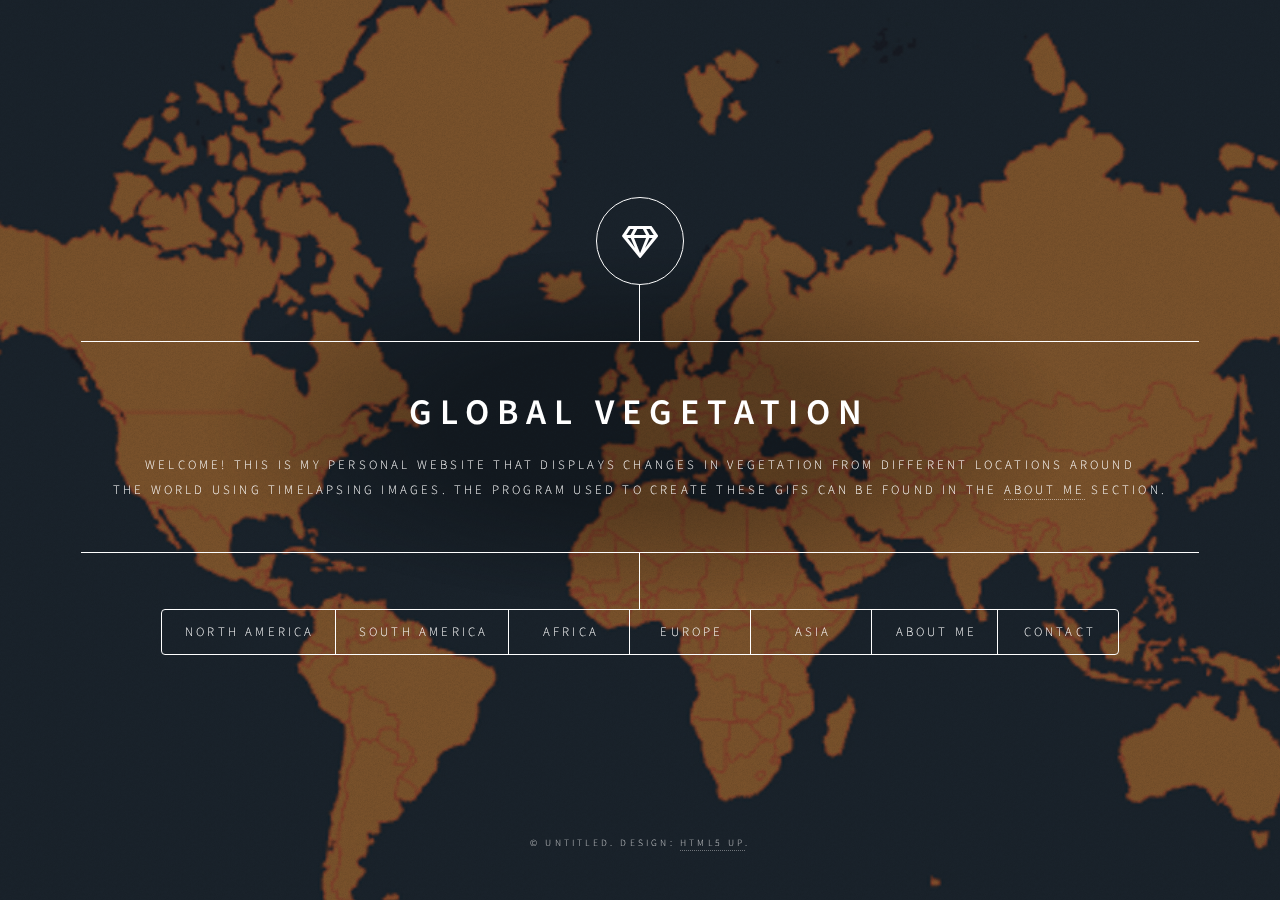
==== commit 8a9251d9: "Update website" ====
--- a/html5up-dimension/index.html
+++ b/html5up-dimension/index.html
@@ -25,8 +25,8 @@
 						<div class="content">
 							<div class="inner">
 								<h1>Global Vegetation</h1>
-								<p>Welcome! This is my personal website that contains timelapses of different regions from around<br />
-								the world to see the changes in vegetation. The program used to create these gifs can be found in the<a href="#about_me">About Me</a> section.</p>
+								<p>Welcome! This is my personal website that displays changes in vegetation from different locations around<br />
+								the world using timelapsing images. The program used to create these gifs can be found in the <a href="#about_me">About Me</a> section.</p>
 							</div>
 						</div>
 						<nav>
@@ -49,10 +49,12 @@
 						<!-- North America -->
 							<article id="north_america">
 								<h2 class="major">North America</h2>
+								<span class="image main"><img src="images/US.gif" alt="" /></span>
+								<p>The timelapse above shows the how the vegetation in the U.S. changed up until the present.</p>
+								<span class="image main"><img src="images/Canada alaska.gif" alt="" /></span>
+								<p>This one is displaying the state of Alaska and Canada.</p>
 								<span class="image main"><img src="images/pic01.jpg" alt="" /></span>
-								<p>Aenean ornare velit lacus, ac varius enim ullamcorper eu. Proin aliquam facilisis ante interdum congue. Integer mollis, nisl amet convallis, porttitor magna ullamcorper, amet egestas mauris. Ut magna finibus nisi nec lacinia. Nam maximus erat id euismod egestas. By the way, check out my <a href="#work">awesome work</a>.</p>
-								<span class="image main"><img src="images/pic01.jpg" alt="" /></span>
-								<p>Lorem ipsum dolor sit amet, consectetur adipiscing elit. Duis dapibus rutrum facilisis. Class aptent taciti sociosqu ad litora torquent per conubia nostra, per inceptos himenaeos. Etiam tristique libero eu nibh porttitor fermentum. Nullam venenatis erat id vehicula viverra. Nunc ultrices eros ut ultricies condimentum. Mauris risus lacus, blandit sit amet venenatis non, bibendum vitae dolor. Nunc lorem mauris, fringilla in aliquam at, euismod in lectus. Pellentesque habitant morbi tristique senectus et netus et malesuada fames ac turpis egestas. In non lorem sit amet elit placerat maximus. Pellentesque aliquam maximus risus, vel sed vehicula.</p>
+								<p>The last image above is displaying the vegetation information for Mexico and Central America.</p>
 							</article>
 
 						<!-- South America -->
